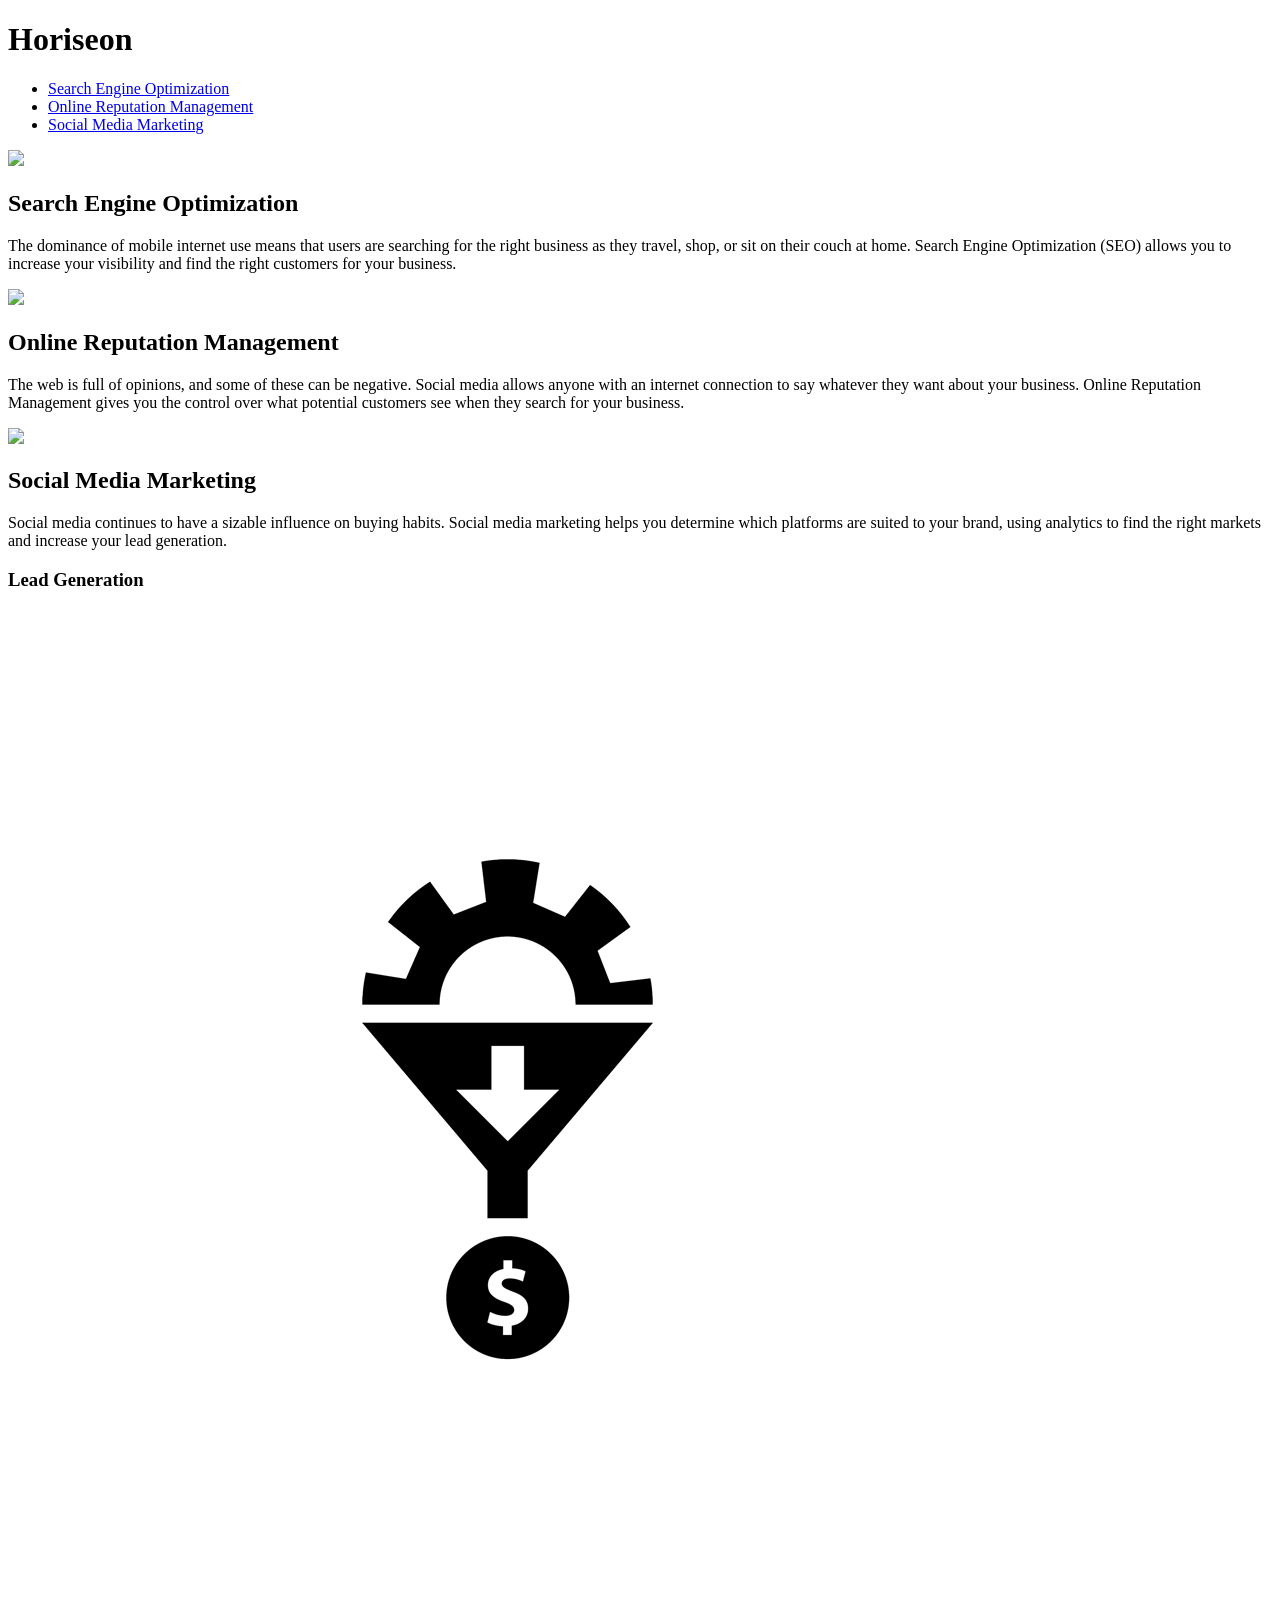
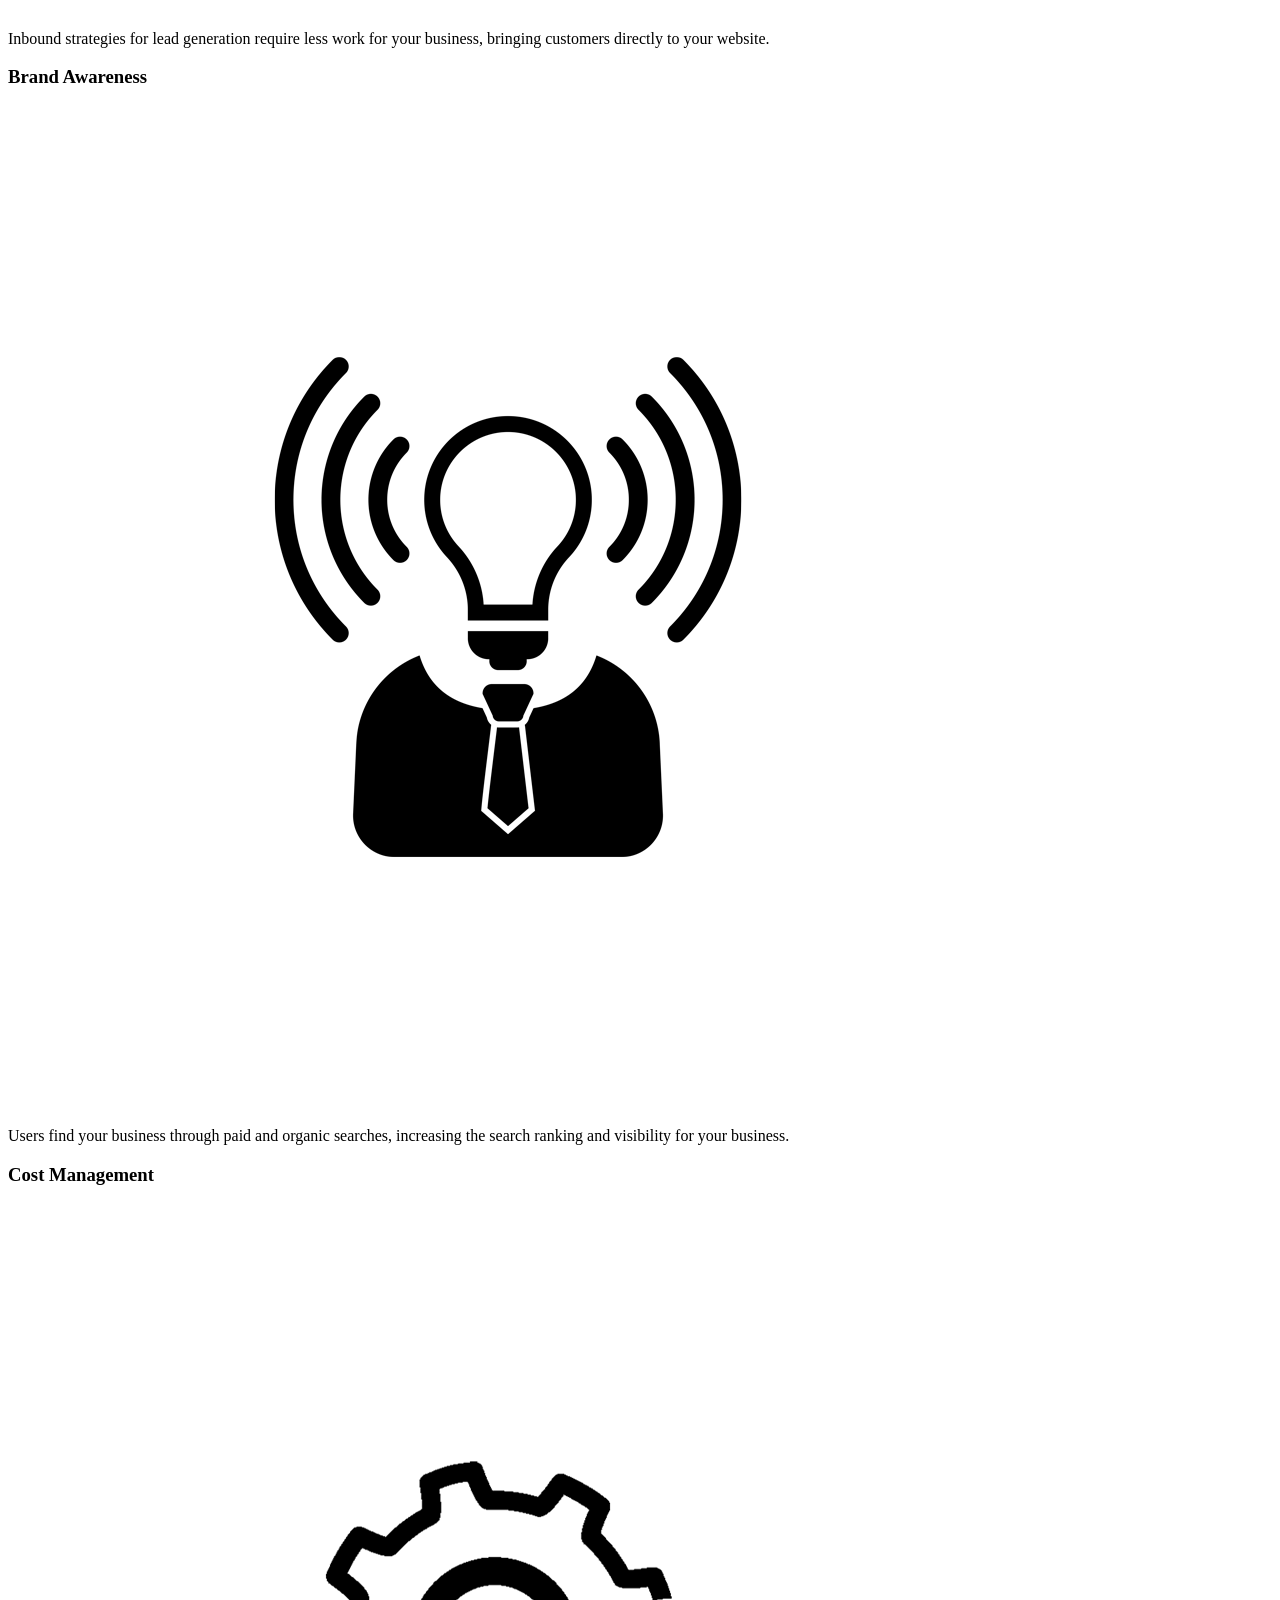
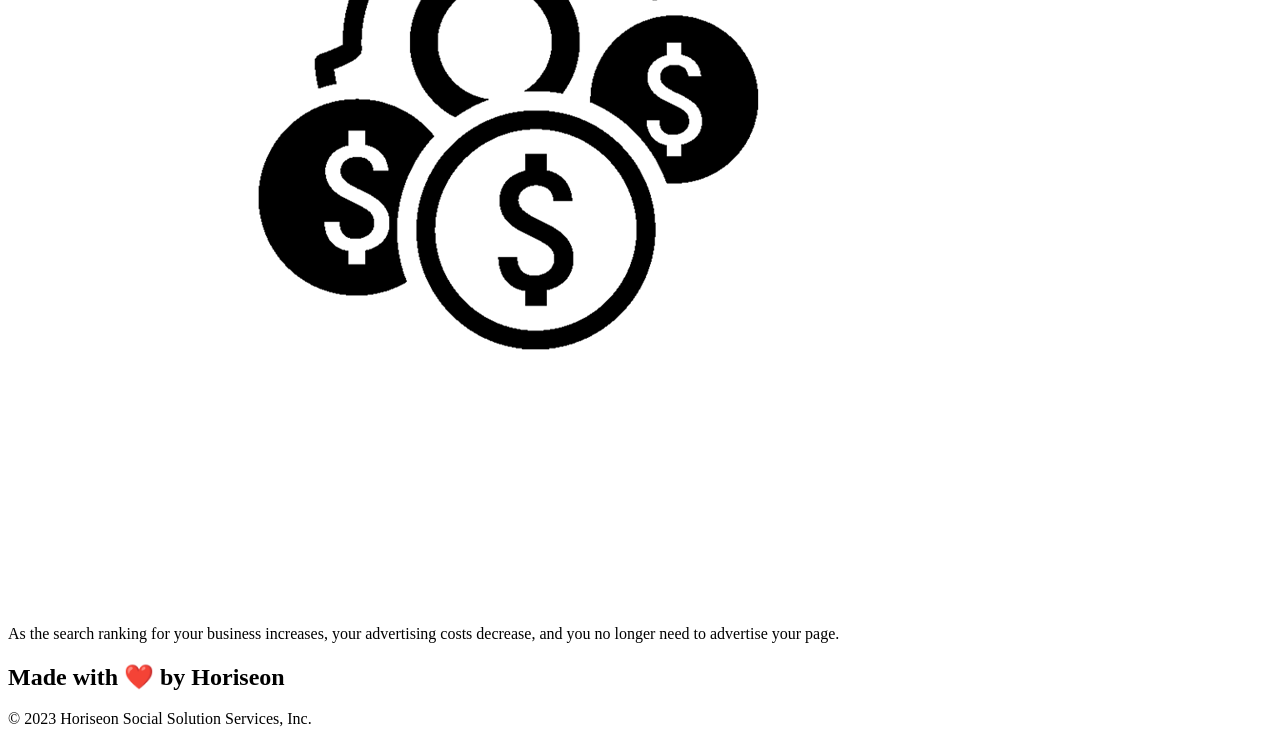
==== urban-octo-telegram-main/Develop/index.html @ 577f0522 "Initial commit" ====
<!DOCTYPE html>
<html lang="en-us">

<head>
    <meta charset="UTF-8" />
    <link rel="stylesheet" href="./assets/css/style.css">
    <title>website</title>
</head>

<body>
    <div class="header">
        <h1>Hori<span class="seo">seo</span>n</h1>
        <div>
            <ul>
                <li>
                    <a href="#search-engine-optimization">Search Engine Optimization</a>
                </li>
                <li>
                    <a href="#online-reputation-management">Online Reputation Management</a>
                </li>
                <li>
                    <a href="#social-media-marketing">Social Media Marketing</a>
                </li>
            </ul>
        </div>
    </div>
    <div class="hero"></div>
    <div class="content">
        <div class="search-engine-optimization">
            <img src="./assets/images/search-engine-optimization.jpg" class="float-left" />
            <h2>Search Engine Optimization</h2>
            <p>
                The dominance of mobile internet use means that users are searching for the right business as they travel, shop, or sit on their couch at home. Search Engine Optimization (SEO) allows you to increase your visibility and find the right customers for your business.
            </p>
        </div>
        <div id="online-reputation-management" class="online-reputation-management">
            <img src="./assets/images/online-reputation-management.jpg" class="float-right" />
            <h2>Online Reputation Management</h2>
            <p>
                The web is full of opinions, and some of these can be negative. Social media allows anyone with an internet connection to say whatever they want about your business. Online Reputation Management gives you the control over what potential customers see when they search for your business.
            </p>
        </div>
        <div id="social-media-marketing" class="social-media-marketing">
            <img src="./assets/images/social-media-marketing.jpg" class="float-left" />
            <h2>Social Media Marketing</h2>
            <p>
                Social media continues to have a sizable influence on buying habits. Social media marketing helps you determine which platforms are suited to your brand, using analytics to find the right markets and increase your lead generation.
            </p>
        </div>
    </div>
    <div class="benefits">
        <div class="benefit-lead">
            <h3>Lead Generation</h3>
            <img src="./assets/images/lead-generation.png" />
            <p>
                Inbound strategies for lead generation require less work for your business, bringing customers directly to your website.
            </p>
        </div>
        <div class="benefit-brand">
            <h3>Brand Awareness</h3>
            <img src="./assets/images/brand-awareness.png" />
            <p>
                Users find your business through paid and organic searches, increasing the search ranking and visibility for your business.
            </p>
        </div>
        <div class="benefit-cost">
            <h3>Cost Management</h3>
            <img src="./assets/images/cost-management.png"></img>
            <p>
                As the search ranking for your business increases, your advertising costs decrease, and you no longer need to advertise your page.
            </p>
        </div>
    </div>
    <div class="footer">
        <h2>Made with ❤️️ by Horiseon</h2>
        <p>
            &copy; 2023 Horiseon Social Solution Services, Inc.
        </p>
    </div>
</body>

</html>
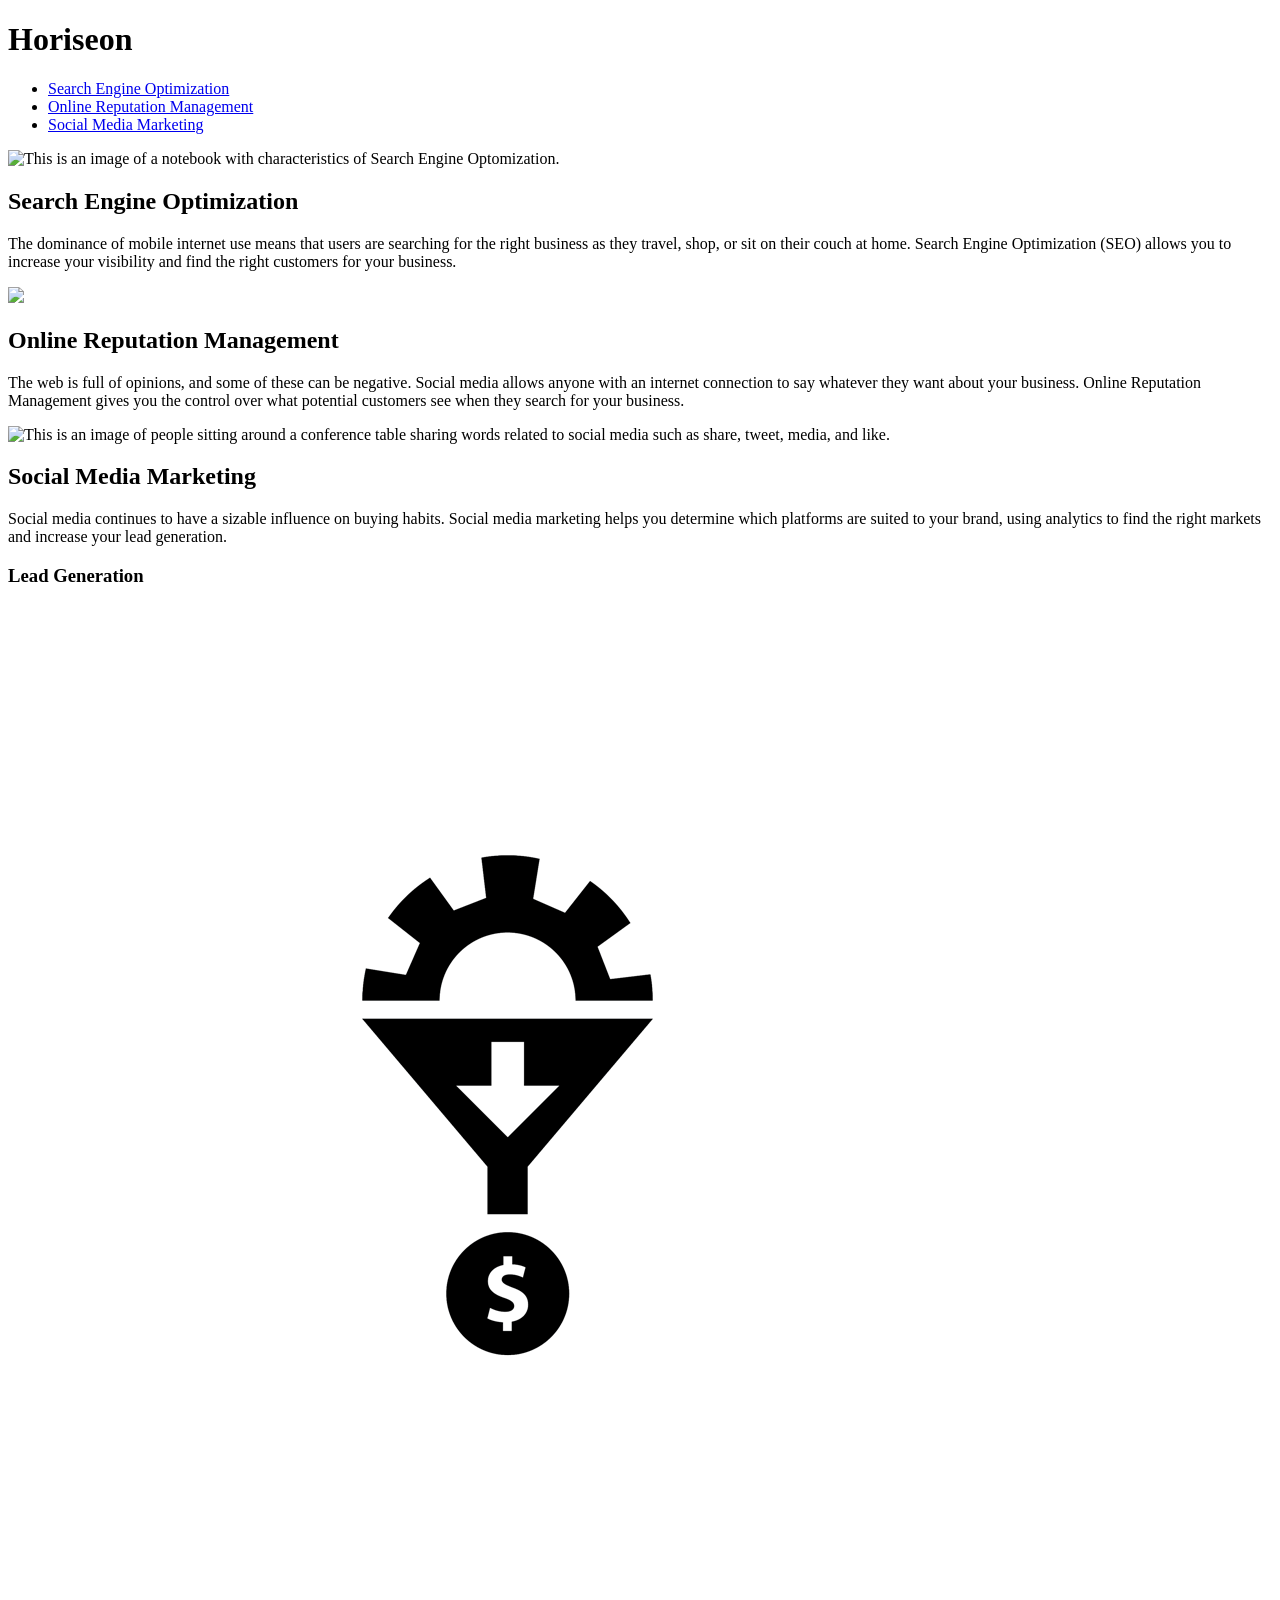
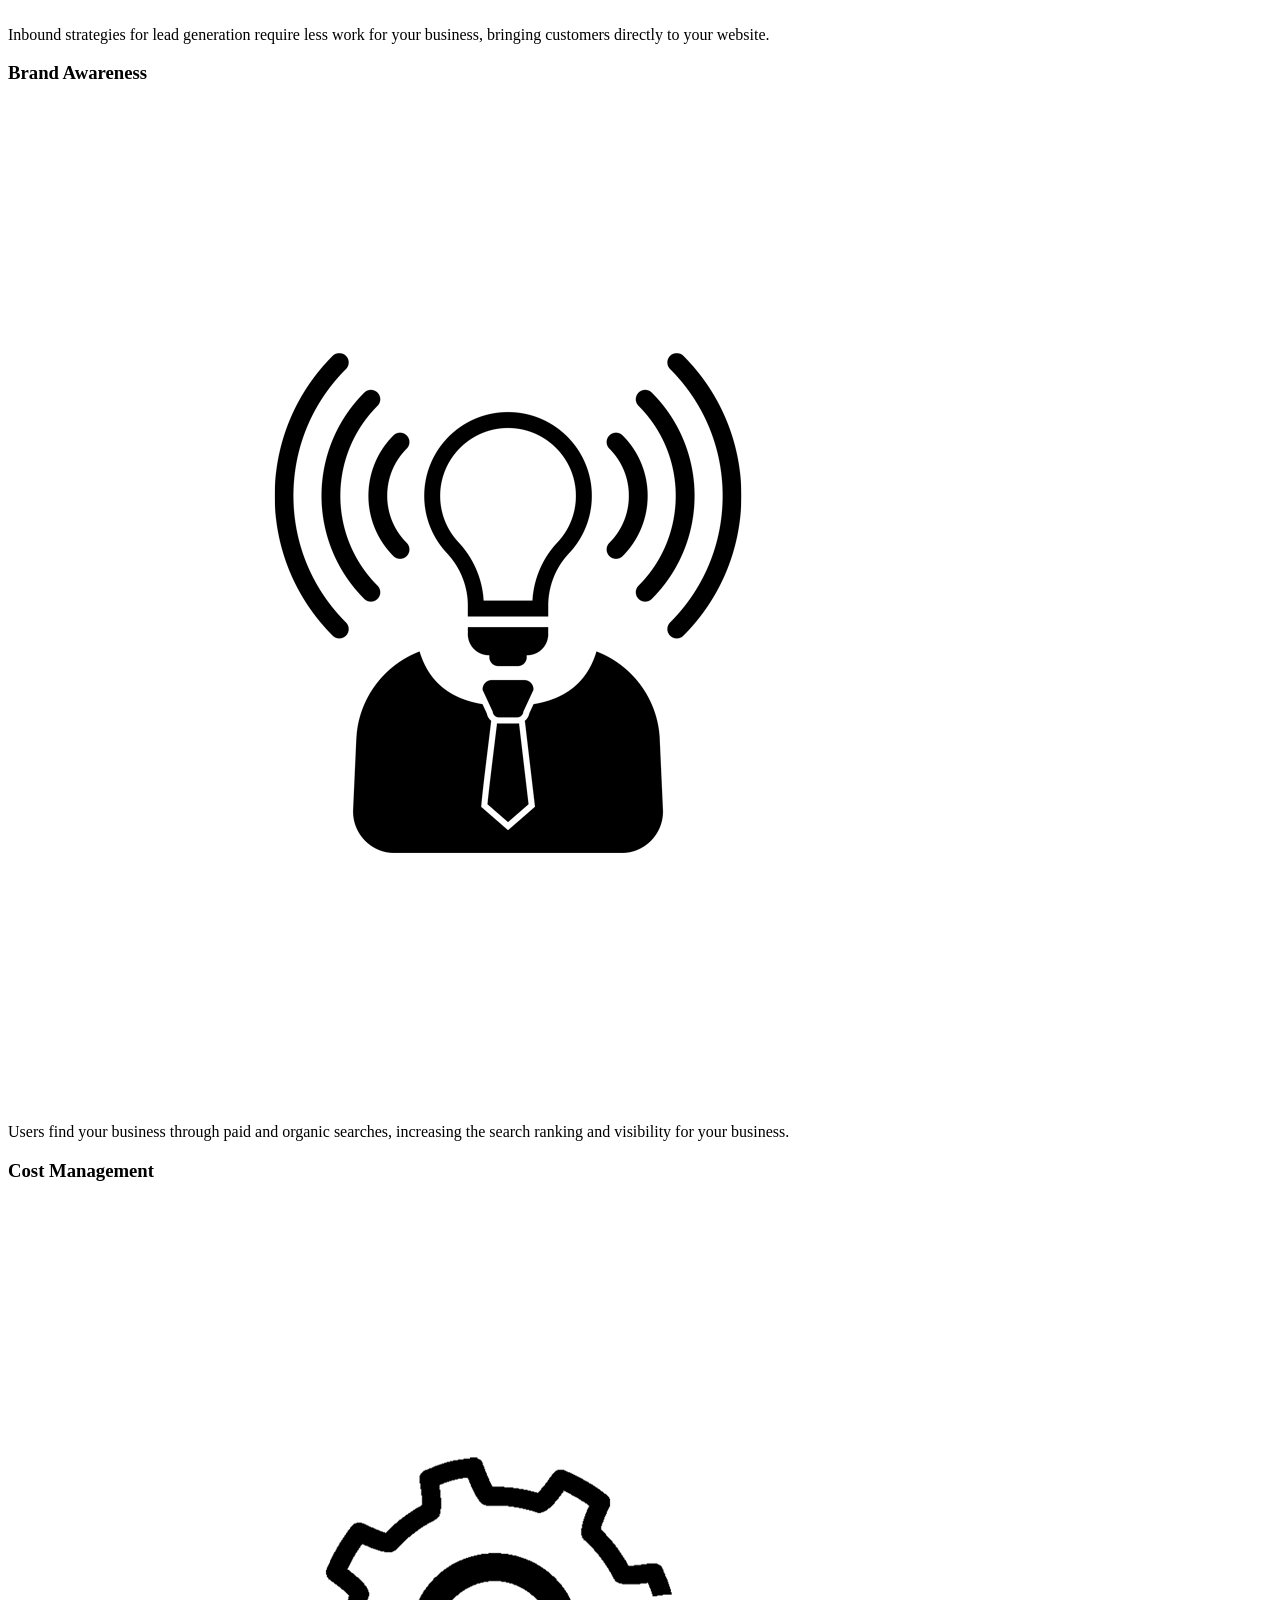
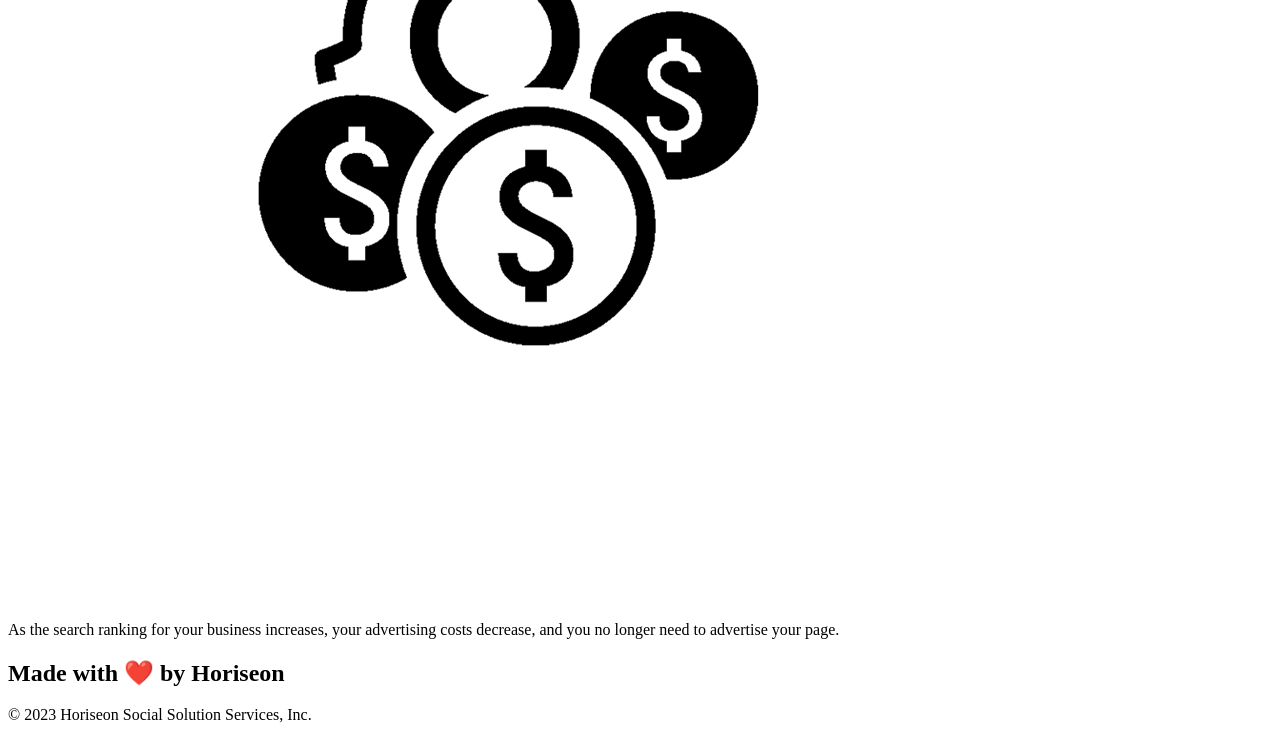
==== commit 6a15558e: "Added alt messages to images for accessibility." ====
--- a/urban-octo-telegram-main/Develop/index.html
+++ b/urban-octo-telegram-main/Develop/index.html
@@ -8,7 +8,7 @@
 </head>
 
 <body>
-    <div class="header">
+    <header class="header">
         <h1>Hori<span class="seo">seo</span>n</h1>
         <div>
             <ul>
@@ -23,17 +23,17 @@
                 </li>
             </ul>
         </div>
-    </div>
+    </header>
     <div class="hero"></div>
-    <div class="content">
+    <section class="content">
         <div class="search-engine-optimization">
-            <img src="./assets/images/search-engine-optimization.jpg" class="float-left" />
+            <img src="./assets/images/search-engine-optimization.jpg" class="float-left" alt="This is an image of a notebook with characteristics of Search Engine Optomization."/>
             <h2>Search Engine Optimization</h2>
             <p>
                 The dominance of mobile internet use means that users are searching for the right business as they travel, shop, or sit on their couch at home. Search Engine Optimization (SEO) allows you to increase your visibility and find the right customers for your business.
             </p>
         </div>
-        <div id="online-reputation-management" class="online-reputation-management">
+        <div id="online-reputation-management" class="online-reputation-management" alt="This is an image of a person in front of a laptop, and on the laptop screen it says reprutation with a bar graph and two pie charts.">
             <img src="./assets/images/online-reputation-management.jpg" class="float-right" />
             <h2>Online Reputation Management</h2>
             <p>
@@ -41,17 +41,17 @@
             </p>
         </div>
         <div id="social-media-marketing" class="social-media-marketing">
-            <img src="./assets/images/social-media-marketing.jpg" class="float-left" />
+            <img src="./assets/images/social-media-marketing.jpg" class="float-left" alt="This is an image of people sitting around a conference table sharing words related to social media such as share, tweet, media, and like."/>
             <h2>Social Media Marketing</h2>
             <p>
                 Social media continues to have a sizable influence on buying habits. Social media marketing helps you determine which platforms are suited to your brand, using analytics to find the right markets and increase your lead generation.
             </p>
         </div>
-    </div>
-    <div class="benefits">
+    </section>
+    <aside class="benefits">
         <div class="benefit-lead">
             <h3>Lead Generation</h3>
-            <img src="./assets/images/lead-generation.png" />
+            <img src="./assets/images/lead-generation.png" alt="This is an image with a gear, a funnel pointing down, and a dollar sign at the bottom."/>
             <p>
                 Inbound strategies for lead generation require less work for your business, bringing customers directly to your website.
             </p>
@@ -70,13 +70,13 @@
                 As the search ranking for your business increases, your advertising costs decrease, and you no longer need to advertise your page.
             </p>
         </div>
-    </div>
-    <div class="footer">
+    </aside>
+    <footer class="footer">
         <h2>Made with ❤️️ by Horiseon</h2>
         <p>
             &copy; 2023 Horiseon Social Solution Services, Inc.
         </p>
-    </div>
+    </footer>
 </body>
 
 </html>
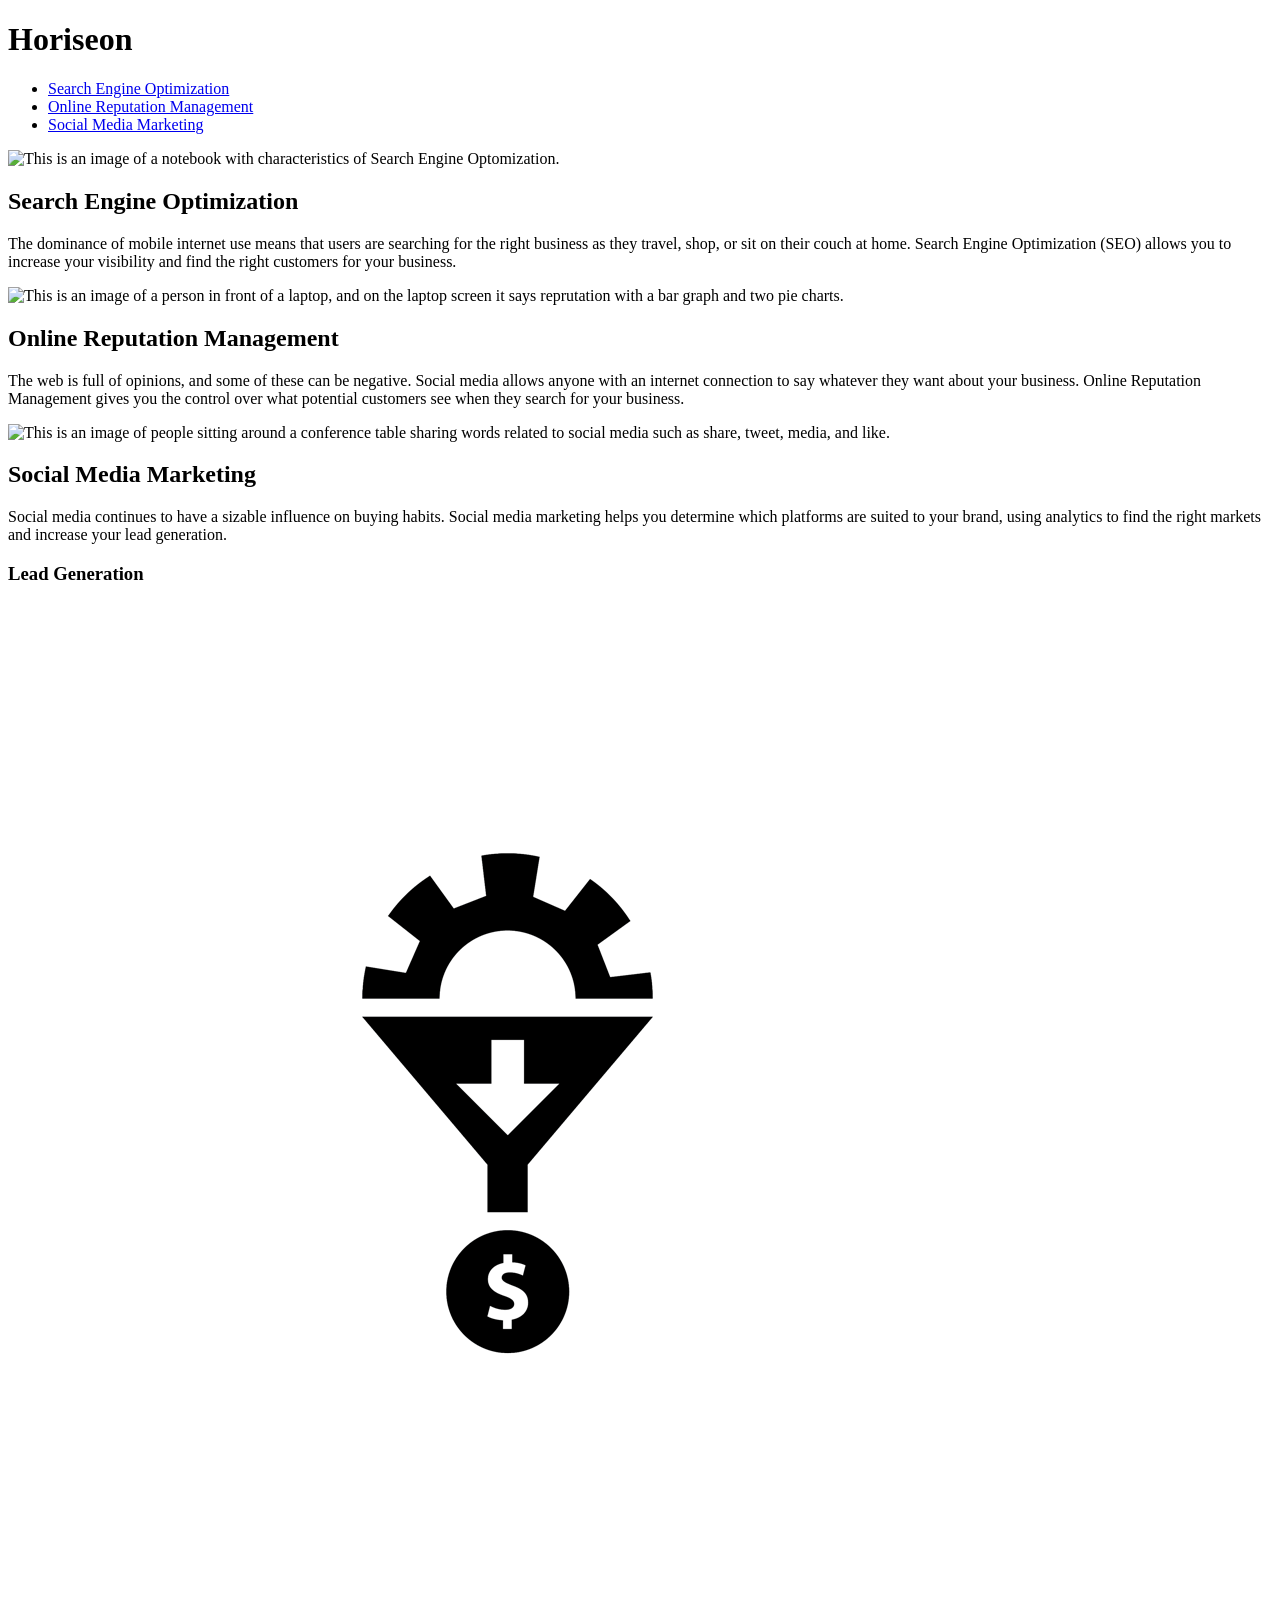
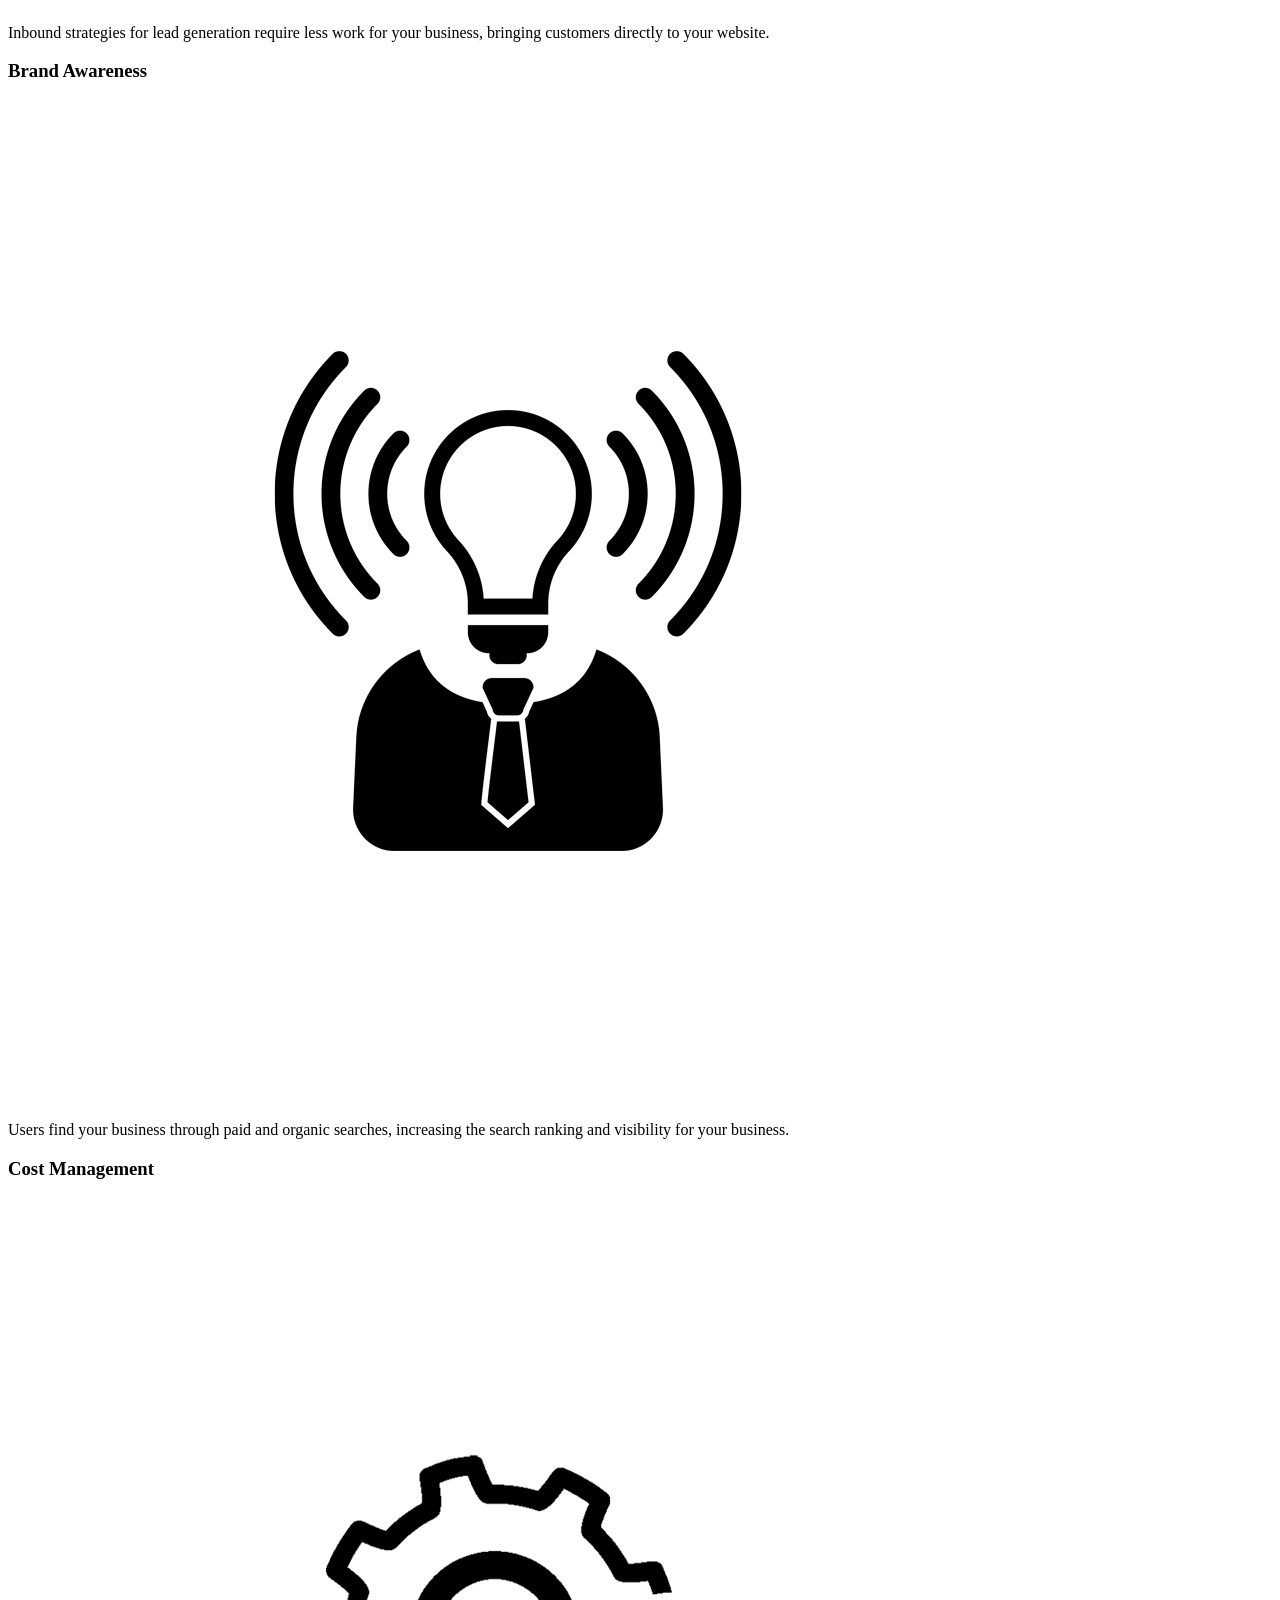
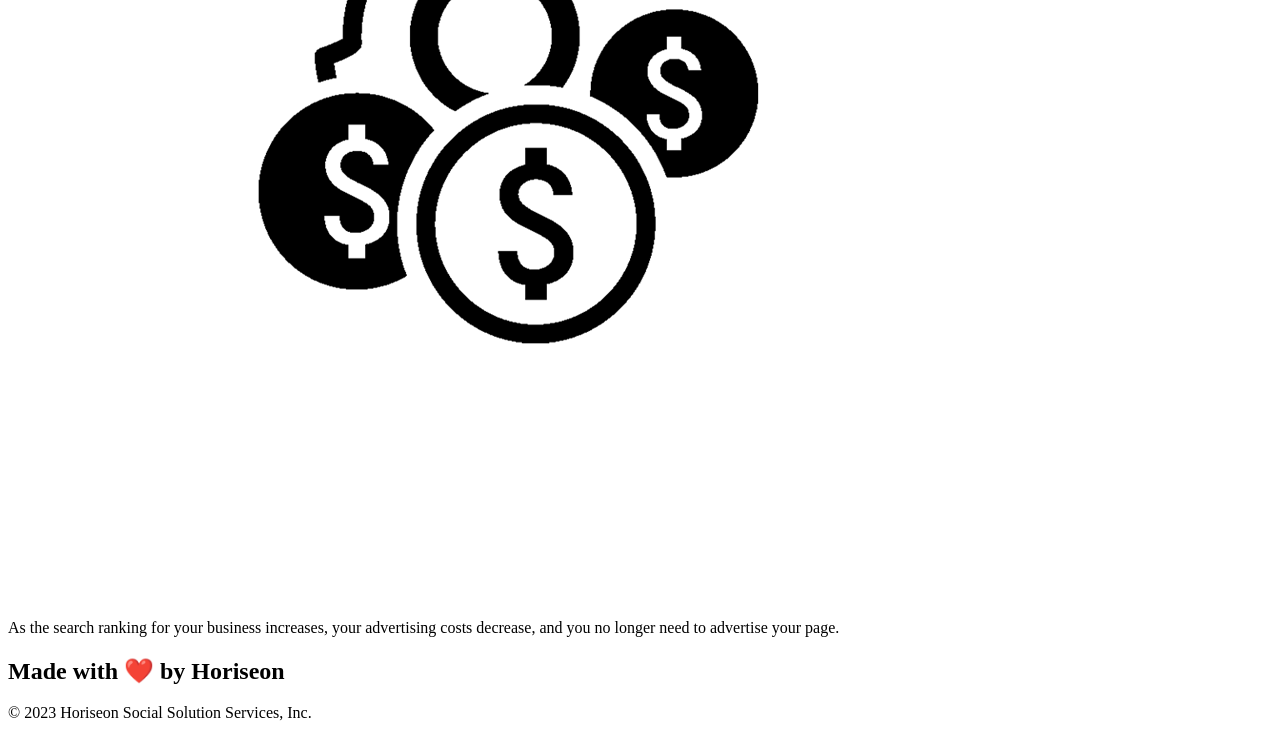
==== commit db5b6354: "Fixed some of the alt descriptions for the images. Fixed the title." ====
--- a/urban-octo-telegram-main/Develop/index.html
+++ b/urban-octo-telegram-main/Develop/index.html
@@ -4,7 +4,7 @@
 <head>
     <meta charset="UTF-8" />
     <link rel="stylesheet" href="./assets/css/style.css">
-    <title>website</title>
+    <title>Horiseon website for SEO, online reputation management, and social media marketing.</title>
 </head>
 
 <body>
@@ -33,8 +33,8 @@
                 The dominance of mobile internet use means that users are searching for the right business as they travel, shop, or sit on their couch at home. Search Engine Optimization (SEO) allows you to increase your visibility and find the right customers for your business.
             </p>
         </div>
-        <div id="online-reputation-management" class="online-reputation-management" alt="This is an image of a person in front of a laptop, and on the laptop screen it says reprutation with a bar graph and two pie charts.">
-            <img src="./assets/images/online-reputation-management.jpg" class="float-right" />
+        <div id="online-reputation-management" class="online-reputation-management">
+            <img src="./assets/images/online-reputation-management.jpg" class="float-right" alt="This is an image of a person in front of a laptop, and on the laptop screen it says reprutation with a bar graph and two pie charts."/>
             <h2>Online Reputation Management</h2>
             <p>
                 The web is full of opinions, and some of these can be negative. Social media allows anyone with an internet connection to say whatever they want about your business. Online Reputation Management gives you the control over what potential customers see when they search for your business.
@@ -58,14 +58,14 @@
         </div>
         <div class="benefit-brand">
             <h3>Brand Awareness</h3>
-            <img src="./assets/images/brand-awareness.png" />
+            <img src="./assets/images/brand-awareness.png" alt="This is an image of person with a lightbulb as the head."/>
             <p>
                 Users find your business through paid and organic searches, increasing the search ranking and visibility for your business.
             </p>
         </div>
         <div class="benefit-cost">
             <h3>Cost Management</h3>
-            <img src="./assets/images/cost-management.png"></img>
+            <img src="./assets/images/cost-management.png" alt="This is an image of a gear surrounded by dollar signs."></img>
             <p>
                 As the search ranking for your business increases, your advertising costs decrease, and you no longer need to advertise your page.
             </p>
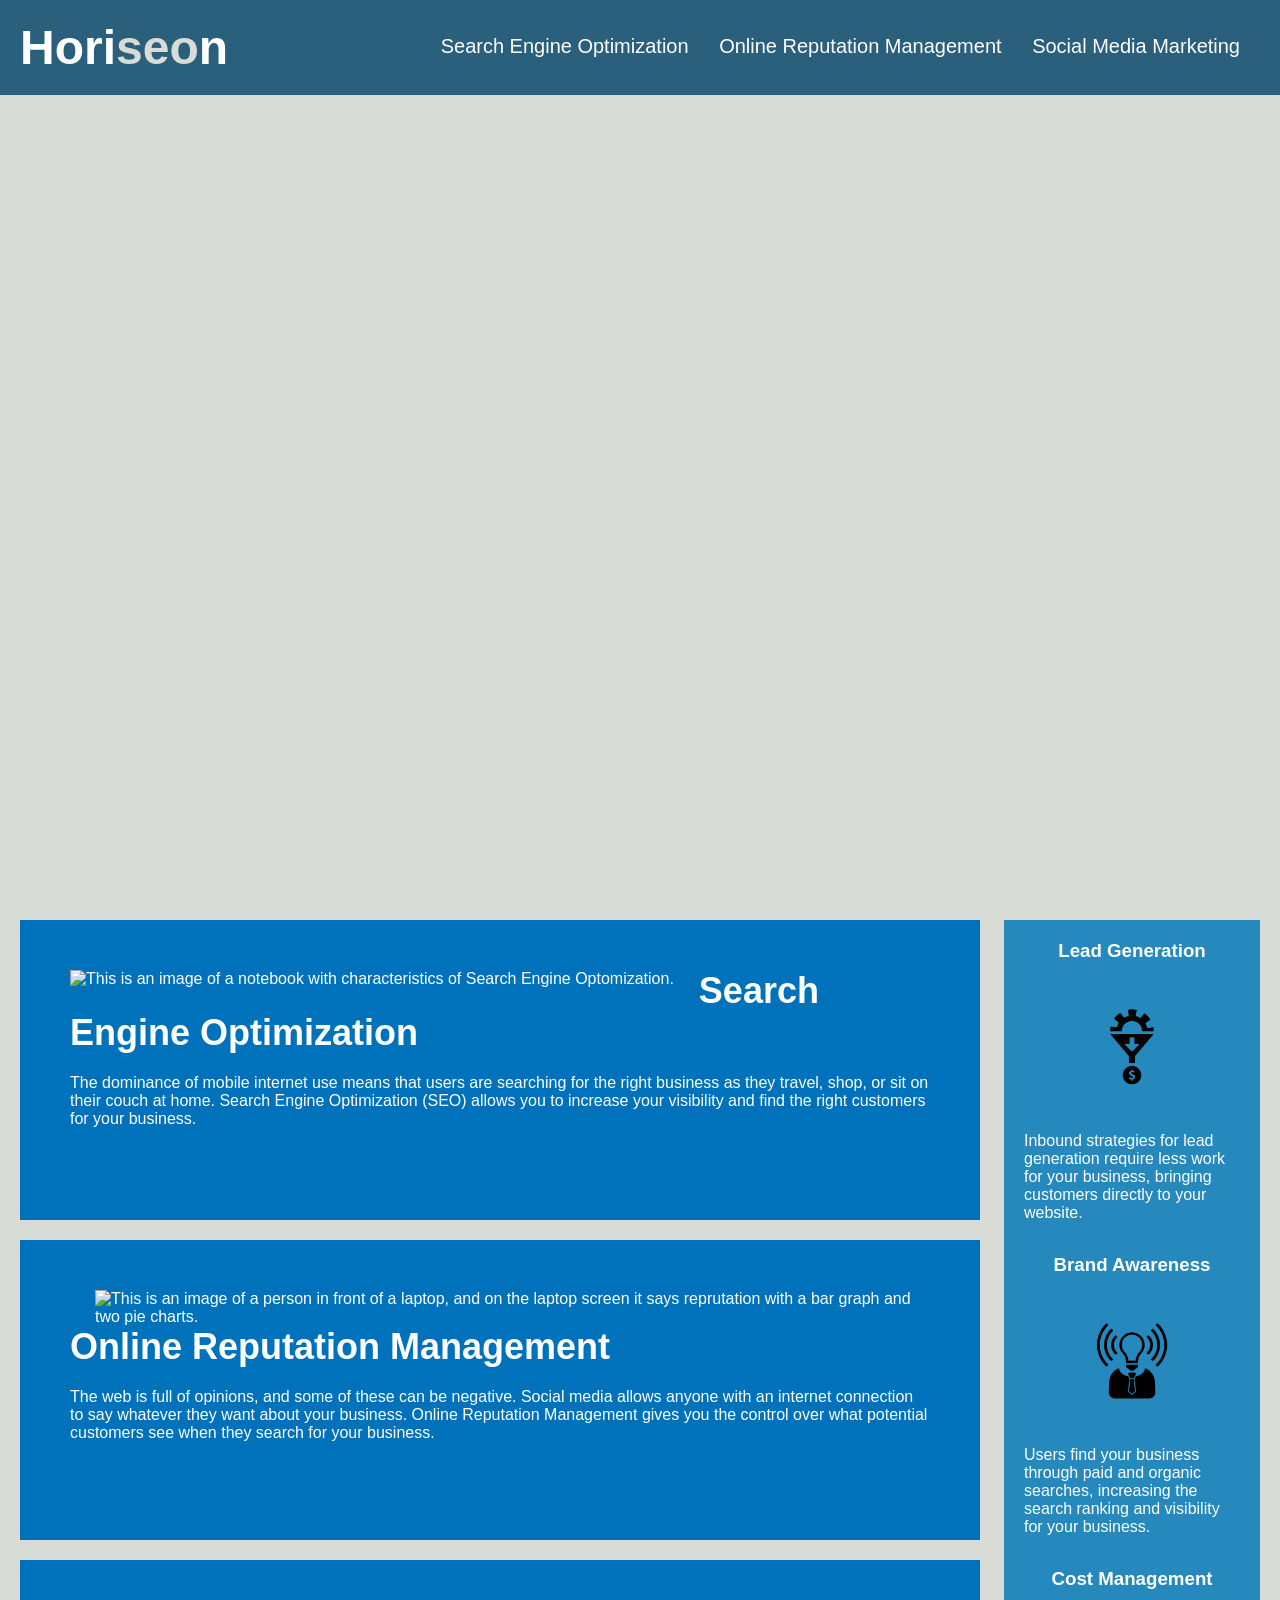
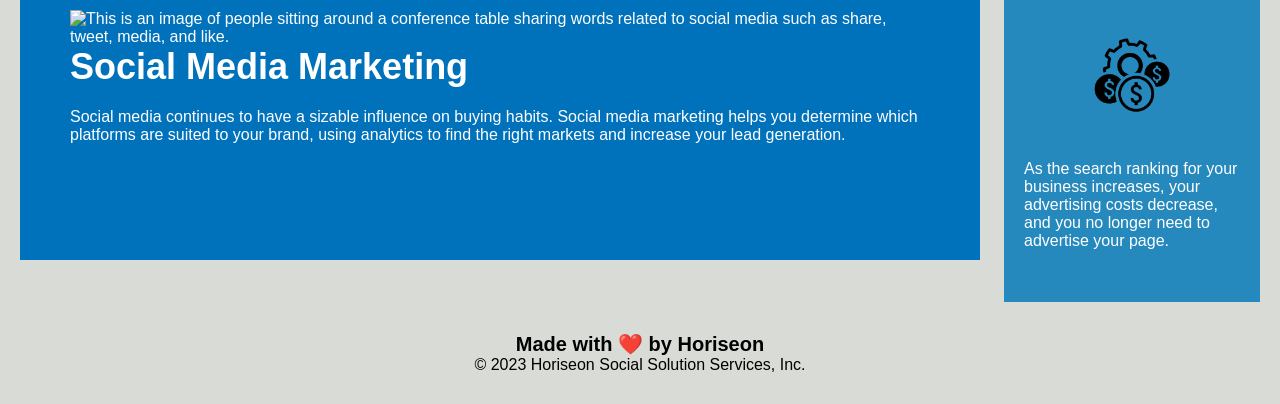
==== commit a37c1bc4: "Added tabindex to the images to make it easier to cycle through them." ====
--- a/urban-octo-telegram-main/Develop/index.html
+++ b/urban-octo-telegram-main/Develop/index.html
@@ -27,21 +27,21 @@
     <div class="hero"></div>
     <section class="content">
         <div class="search-engine-optimization">
-            <img src="./assets/images/search-engine-optimization.jpg" class="float-left" alt="This is an image of a notebook with characteristics of Search Engine Optomization."/>
+            <img src="./assets/images/search-engine-optimization.jpg" class="float-left" tabindex="0" alt="This is an image of a notebook with characteristics of Search Engine Optomization."/>
             <h2>Search Engine Optimization</h2>
             <p>
                 The dominance of mobile internet use means that users are searching for the right business as they travel, shop, or sit on their couch at home. Search Engine Optimization (SEO) allows you to increase your visibility and find the right customers for your business.
             </p>
         </div>
         <div id="online-reputation-management" class="online-reputation-management">
-            <img src="./assets/images/online-reputation-management.jpg" class="float-right" alt="This is an image of a person in front of a laptop, and on the laptop screen it says reprutation with a bar graph and two pie charts."/>
+            <img src="./assets/images/online-reputation-management.jpg" class="float-right" tabindex="1" alt="This is an image of a person in front of a laptop, and on the laptop screen it says reprutation with a bar graph and two pie charts."/>
             <h2>Online Reputation Management</h2>
             <p>
                 The web is full of opinions, and some of these can be negative. Social media allows anyone with an internet connection to say whatever they want about your business. Online Reputation Management gives you the control over what potential customers see when they search for your business.
             </p>
         </div>
         <div id="social-media-marketing" class="social-media-marketing">
-            <img src="./assets/images/social-media-marketing.jpg" class="float-left" alt="This is an image of people sitting around a conference table sharing words related to social media such as share, tweet, media, and like."/>
+            <img src="./assets/images/social-media-marketing.jpg" class="float-left" tabindex="2" alt="This is an image of people sitting around a conference table sharing words related to social media such as share, tweet, media, and like."/>
             <h2>Social Media Marketing</h2>
             <p>
                 Social media continues to have a sizable influence on buying habits. Social media marketing helps you determine which platforms are suited to your brand, using analytics to find the right markets and increase your lead generation.
@@ -51,21 +51,21 @@
     <aside class="benefits">
         <div class="benefit-lead">
             <h3>Lead Generation</h3>
-            <img src="./assets/images/lead-generation.png" alt="This is an image with a gear, a funnel pointing down, and a dollar sign at the bottom."/>
+            <img src="./assets/images/lead-generation.png" tabindex="3" alt="This is an image with a gear, a funnel pointing down, and a dollar sign at the bottom."/>
             <p>
                 Inbound strategies for lead generation require less work for your business, bringing customers directly to your website.
             </p>
         </div>
         <div class="benefit-brand">
             <h3>Brand Awareness</h3>
-            <img src="./assets/images/brand-awareness.png" alt="This is an image of person with a lightbulb as the head."/>
+            <img src="./assets/images/brand-awareness.png" tabindex="4" alt="This is an image of person with a lightbulb as the head."/>
             <p>
                 Users find your business through paid and organic searches, increasing the search ranking and visibility for your business.
             </p>
         </div>
         <div class="benefit-cost">
             <h3>Cost Management</h3>
-            <img src="./assets/images/cost-management.png" alt="This is an image of a gear surrounded by dollar signs."></img>
+            <img src="./assets/images/cost-management.png" tabindex="5" alt="This is an image of a gear surrounded by dollar signs."></img>
             <p>
                 As the search ranking for your business increases, your advertising costs decrease, and you no longer need to advertise your page.
             </p>
--- a/urban-octo-telegram-main/Develop/assets/css/style.css
+++ b/urban-octo-telegram-main/Develop/assets/css/style.css
@@ -0,0 +1,200 @@
+* {
+    box-sizing: border-box;
+    padding: 0;
+    margin: 0;
+}
+
+body {
+    background-color: #d9dcd6;
+}
+/* This is the styling for the header and nav. */
+.header {
+    padding: 20px;
+    font-family: 'Trebuchet MS', 'Lucida Sans Unicode', 'Lucida Grande', 'Lucida Sans', Arial, sans-serif;
+    background-color: #2a607c;
+    color: #ffffff;
+}
+
+.header h1 {
+    display: inline-block;
+    font-size: 48px;
+}
+
+.header h1 .seo {
+    color: #d9dcd6;
+}
+
+.header div {
+    padding-top: 15px;
+    margin-right: 20px;
+    float: right;
+    font-family: 'Gill Sans', 'Gill Sans MT', Calibri, 'Trebuchet MS', sans-serif;
+    font-size: 20px;
+}
+
+.header div ul {
+    list-style-type: none;
+}
+
+.header div ul li {
+    display: inline-block;
+    margin-left: 25px;
+}
+
+a {
+    color: #ffffff;
+    text-decoration: none;
+}
+
+p {
+    font-size: 16px;
+}
+/* This is the background image */
+.hero {
+    height: 800px;
+    width: 100%;
+    margin-bottom: 25px;
+    background-image: url("../images/digital-marketing-meeting.jpg");
+    background-size: cover;
+    background-position: center;
+}
+
+.float-left {
+    float: left;
+    margin-right: 25px;
+}
+
+.float-right {
+    float: right;
+    margin-left: 25px;
+}
+
+.content {
+    width: 75%;
+    display: inline-block;
+    margin-left: 20px;
+}
+
+.benefits {
+    margin-right: 20px;
+    padding: 20px;
+    clear: both;
+    float: right;
+    width: 20%;
+    height: 100%;
+    font-family: 'Gill Sans', 'Gill Sans MT', Calibri, 'Trebuchet MS', sans-serif;
+    background-color: #2589bd;
+}
+
+.benefit-lead {
+    margin-bottom: 32px;
+    color: #ffffff;
+}
+
+.benefit-brand {
+    margin-bottom: 32px;
+    color: #ffffff;
+}
+
+.benefit-cost {
+    margin-bottom: 32px;
+    color: #ffffff;
+}
+
+.benefit-lead h3 {
+    margin-bottom: 10px;
+    text-align: center;
+}
+
+.benefit-brand h3 {
+    margin-bottom: 10px;
+    text-align: center;
+}
+
+.benefit-cost h3 {
+    margin-bottom: 10px;
+    text-align: center;
+}
+
+.benefit-lead img {
+    display: block;
+    margin: 10px auto;
+    max-width: 150px;
+}
+
+.benefit-brand img {
+    display: block;
+    margin: 10px auto;
+    max-width: 150px;
+}
+
+.benefit-cost img {
+    display: block;
+    margin: 10px auto;
+    max-width: 150px;
+}
+
+.search-engine-optimization {
+    margin-bottom: 20px;
+    padding: 50px;
+    height: 300px;
+    font-family: 'Gill Sans', 'Gill Sans MT', Calibri, 'Trebuchet MS', sans-serif;
+    background-color: #0072bb;
+    color: #ffffff;
+}
+
+.online-reputation-management {
+    margin-bottom: 20px;
+    padding: 50px;
+    height: 300px;
+    font-family: 'Gill Sans', 'Gill Sans MT', Calibri, 'Trebuchet MS', sans-serif;
+    background-color: #0072bb;
+    color: #ffffff;
+}
+
+.social-media-marketing {
+    margin-bottom: 20px;
+    padding: 50px;
+    height: 300px;
+    font-family: 'Gill Sans', 'Gill Sans MT', Calibri, 'Trebuchet MS', sans-serif;
+    background-color: #0072bb;
+    color: #ffffff;
+}
+
+.search-engine-optimization img {
+    max-height: 200px;
+}
+
+.online-reputation-management img {
+    max-height: 200px;
+}
+
+.social-media-marketing img {
+    max-height: 200px;
+}
+
+.search-engine-optimization h2 {
+    margin-bottom: 20px;
+    font-size: 36px;
+}
+
+.online-reputation-management h2 {
+    margin-bottom: 20px;
+    font-size: 36px;
+}
+
+.social-media-marketing h2 {
+    margin-bottom: 20px;
+    font-size: 36px;
+}
+/* This is the styling for the footer. */
+.footer {
+    padding: 30px;
+    clear: both;
+    font-family: 'Trebuchet MS', 'Lucida Sans Unicode', 'Lucida Grande', 'Lucida Sans', Arial, sans-serif;
+    text-align: center;
+}
+
+.footer h2 {
+    font-size: 20px;
+}
